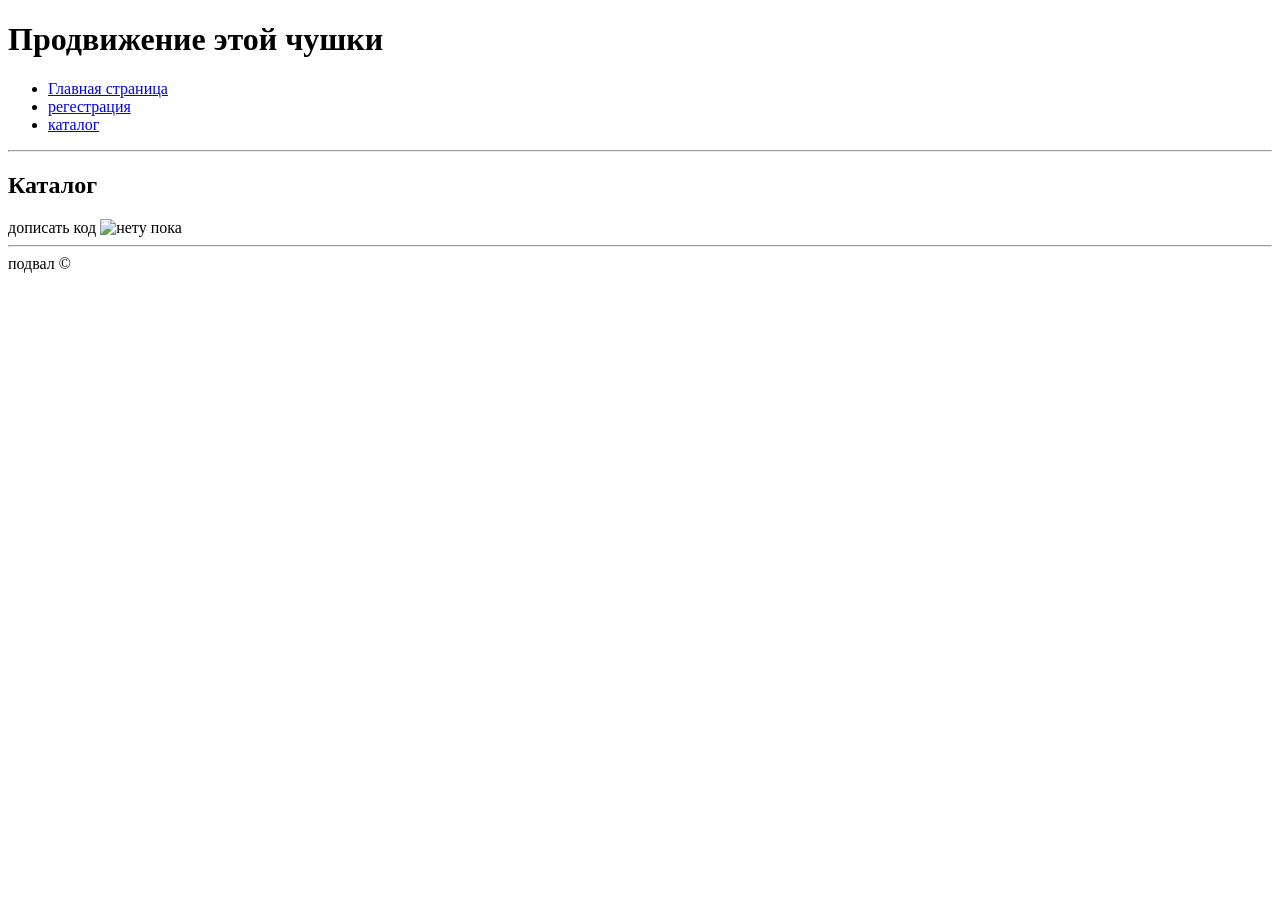
==== katalog.html @ f931826b "Add files via upload" ====
<!DOCTYPE html>
<html lang="en">
<head>
    <meta charset="UTF-8">
    <title>Document</title>
</head>
<body>
    <h1>Продвижение этой чушки</h1>
    <ul>
        <li> <a href="index.html">Главная страница</a>
        </li>
        <li> <a href="regestrasia.html">регестрация</a></li>
        <li> <a href="katalog.html">каталог</a></li>
    </ul>
    <hr>
    <h2>Каталог</h2>
    
    дописать код
    
    <img src="img/" alt="нету пока">
    
    
    <hr>
    
    <footer>подвал &copy;</footer>
</body>
</html>
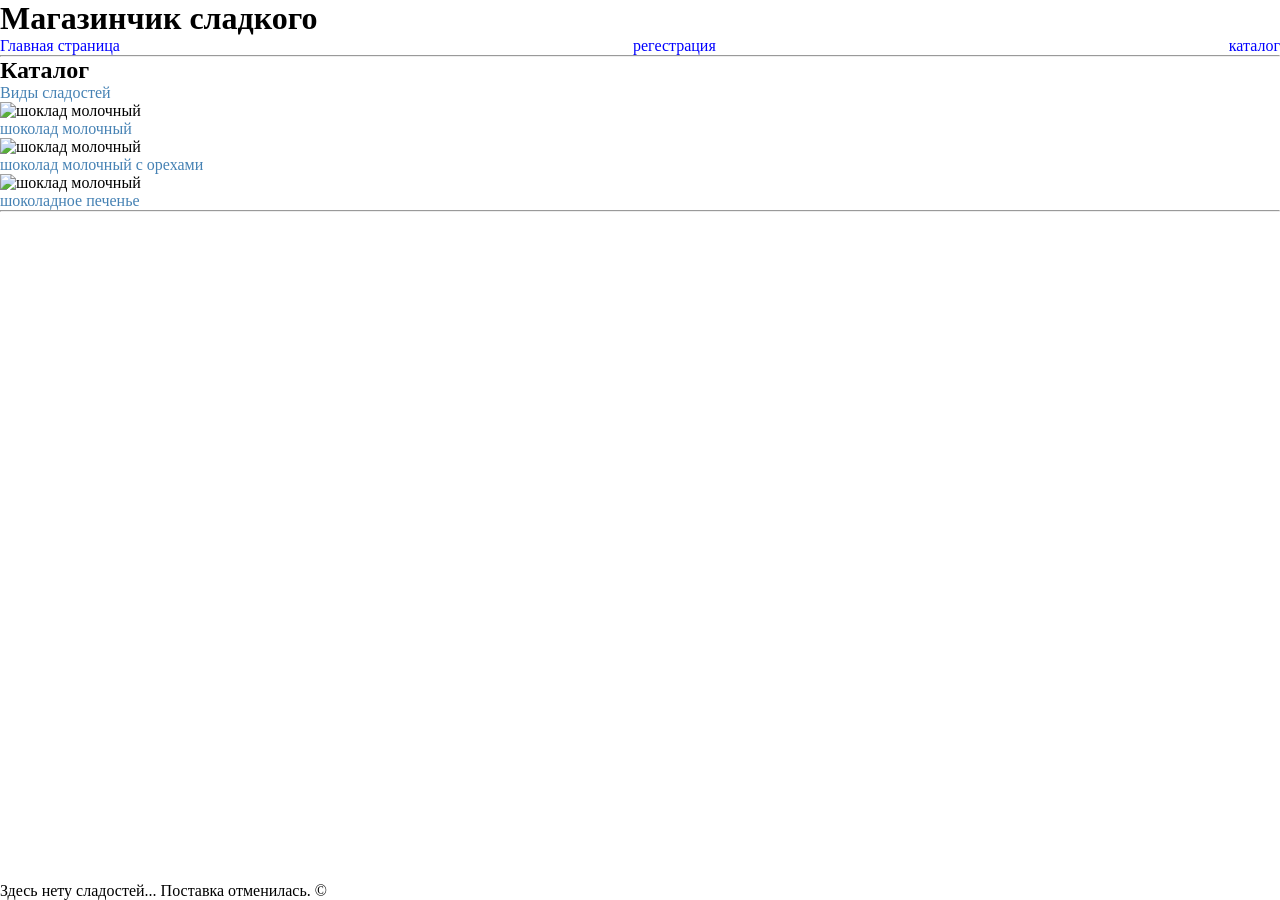
==== commit 76c8ff52: "Add files via upload" ====
--- a/katalog.html
+++ b/katalog.html
@@ -2,26 +2,46 @@
 <html lang="en">
 <head>
     <meta charset="UTF-8">
+    <link rel="stylesheet" href="stile.css">
     <title>Document</title>
 </head>
 <body>
-    <h1>Продвижение этой чушки</h1>
+    <div class="wrapper">
+     <div class="content">
+            <h1>Магазинчик сладкого</h1>
+    <div class="menu">
     <ul>
         <li> <a href="index.html">Главная страница</a>
         </li>
         <li> <a href="regestrasia.html">регестрация</a></li>
         <li> <a href="katalog.html">каталог</a></li>
-    </ul>
+    </ul>     
+        
+    </div>
+   
     <hr>
     <h2>Каталог</h2>
+    <div class="g">
+        <li> <a href="katalog.html">Виды сладостей</a> </li>
+    </div>
     
-    дописать код
-    
-    <img src="img/" alt="нету пока">
+    <img src="img/%D1%88%D0%BE%D0%BA%D0%BE%D0%BB%D0%B0%D0%B4%201.jfif" alt="шоклад молочный">
+     <div class="р">
+        <li> <a href="katalog.html">шоколад молочный</a> </li>
+    </div>
+    <img src="img/%D1%88%D0%BE%D0%BA%D0%BE%D0%BB%D0%B0%D0%B4%202.jfif" alt="шоклад молочный">
+    <div class="k">
+        <li> <a href="katalog.html">шоколад молочный с орехами</a> </li>
+    </div>
+    <img src="img/%D0%BF%D0%B5%D1%87%D0%B5%D0%BD%D1%8C%D0%B5.jfif" alt="шоклад молочный">
+    <div class="l">
+        <li> <a href="katalog.html">шоколадное печенье</a> </li>
+    </div>
     
     
     <hr>
-    
-    <footer>подвал &copy;</footer>
+    </div>
+    <footer>Здесь нету сладостей... Поставка отменилась. &copy;</footer>
+    </div>
 </body>
 </html>
--- a/stile.css
+++ b/stile.css
@@ -0,0 +1,98 @@
+* {
+margin: 0;
+padding: 0;
+}
+html, body {
+height: 100%;
+}
+.wrapper {
+display: flex;
+flex-direction: column;
+min-height: 100%;
+}
+.content {
+flex: 1 0 auto;
+}
+.footer {
+flex: 0 0 auto;
+}
+
+
+a {
+    color: steelblue;
+}
+
+.menu a{
+    color: blue;
+}
+
+.menu ul{
+    display: flex;
+    justify-content: space-between;
+}
+
+
+.menu g{
+    color: palevioletred;
+}
+
+.menu р{
+    color: cadetblue;
+}
+
+.menu k{
+    color: cadetblue;
+}
+
+.menu l{
+    color: cadetblue;
+}
+
+
+
+a{
+    text-decoration: none;
+}
+
+li{
+    list-style-type: none;
+}
+
+a:hover {
+    background-color: lightgray;
+}
+
+.forma {
+    margin-left: 100px;
+}
+
+.forma input {
+    border: 1px solid #356EAD;
+    box-sizing: border-box;
+    border-radius: 10px;
+    opacity: 0.4;
+    width: 250px;
+    height: 30px;
+    margin: 10px 15px 15px 10px;
+}
+
+.button{
+    background: cornflowerblue;
+    box-shadow: 5px 20px 50px rgba(16, 112, 177, 0.2);
+    border-radius: 10px;
+    font-weight: 500;
+    font-size: 16px;
+    line-height: 26px;
+    text-align: center;
+    color: #FFFFFF;
+    text-transform: uppercase;
+}
+
+.button{
+    background-color: skyblue;
+}
+
+.forma form{
+    display: flex;
+    flex-direction: column;
+}
